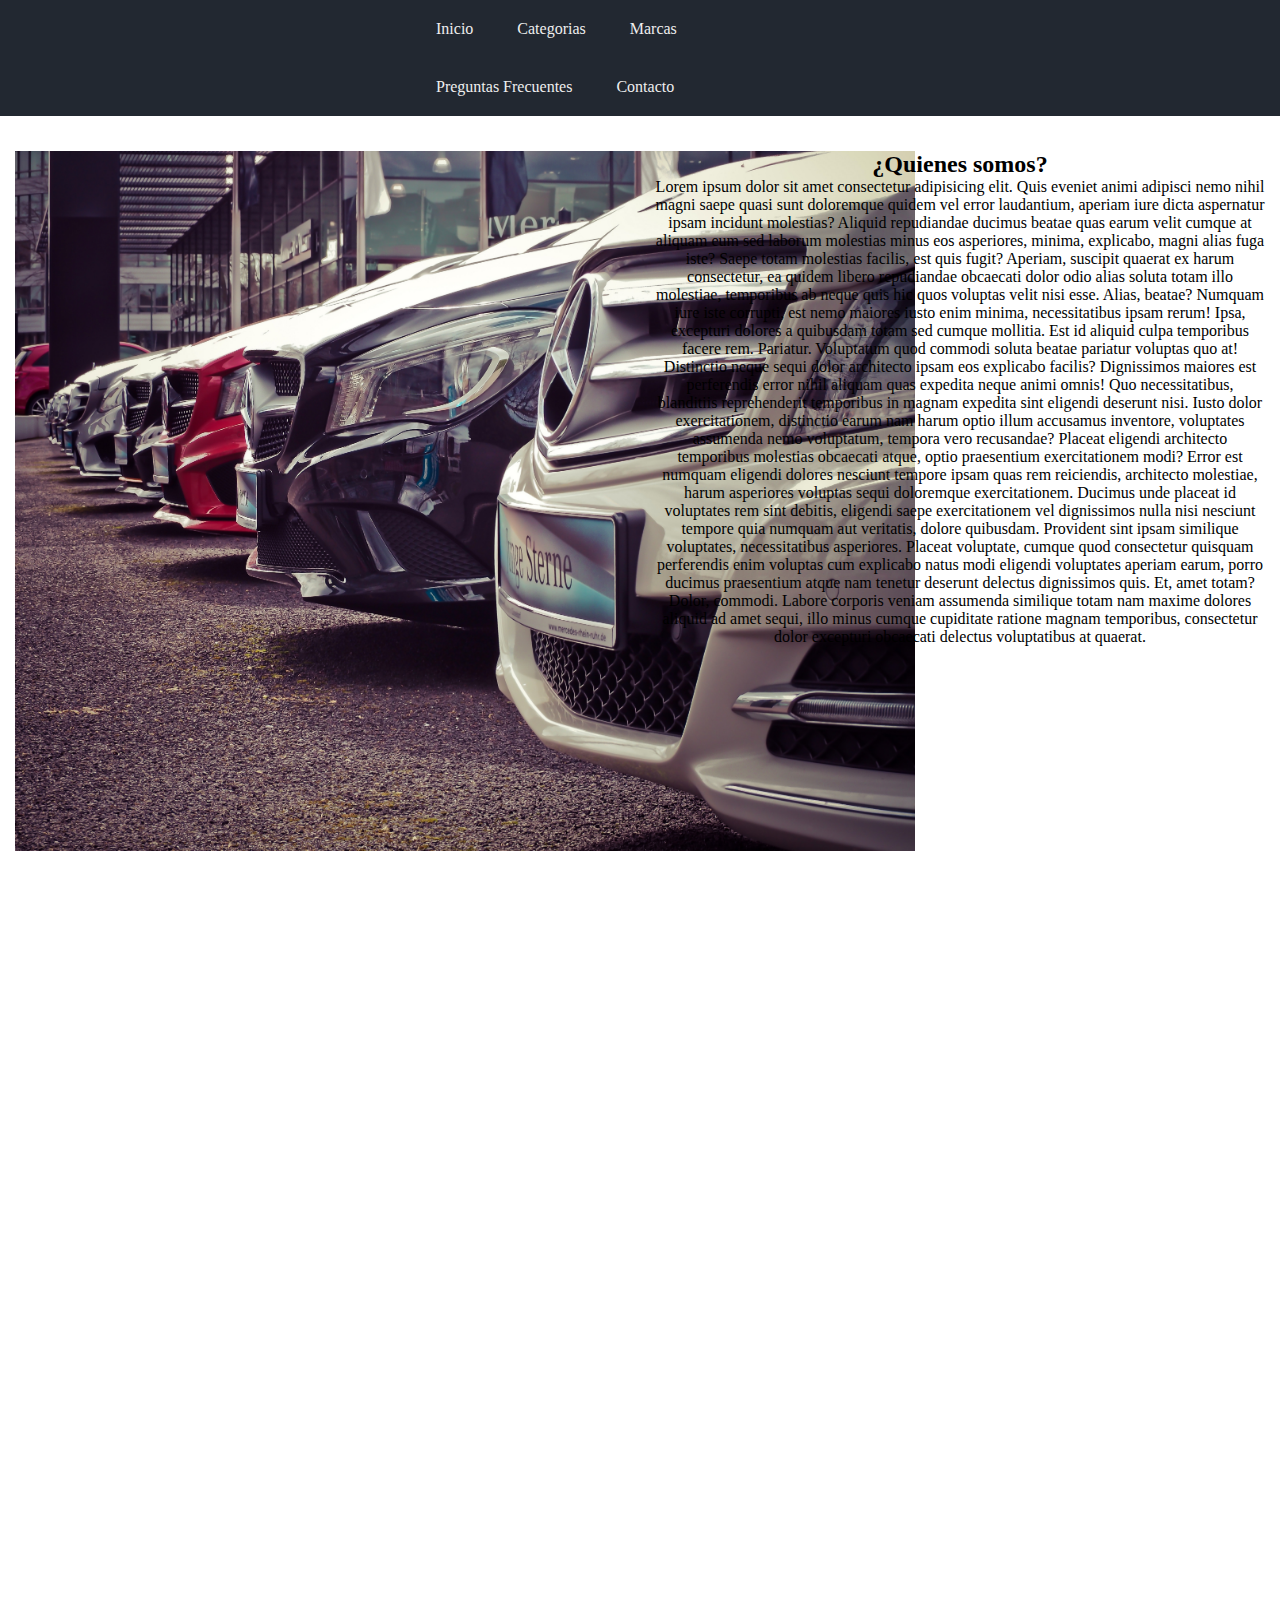
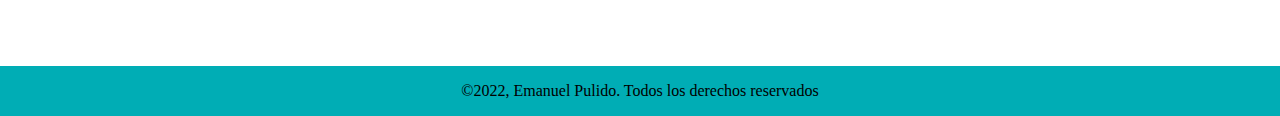
==== index.html @ c6645627 "cambios de direccion" ====
<!DOCTYPE html>
<html lang="en">

<head>
    <meta charset="UTF-8">
    <meta http-equiv="X-UA-Compatible" content="IE=edge">
    <meta name="viewport" content="width=device-width, initial-scale=1.0">
    <link rel="stylesheet" href="../css/styles.css">
    <title>Awesaome Cars</title>
</head>

<body>
    <!-- Se coloco el header en cada pagina -->
    <header class="header">
        <nav>
            </svg>
            <ul class="menu">
                <li><a href="./index.html">Inicio</a></li>
                <li><a href="./categorias.html">Categorias</a></li>
                <li><a href="./marcas.html">Marcas</a></li>
                <li><a href="./fre-que.html">Preguntas Frecuentes</a></li>
                <li><a href="./contacto.html">Contacto</a></li>
            </ul>
        </nav>
    </header>

    <main>
        <!-- Esta sera la parte inicial del proyecto, donse se dara una pequeña introduccion a la pagina -->
        <div class="inicios">
            <div class="inicio">
                <img class="inicio-imagen" src="../assets/inicio.jpg" alt="">
            </div>
            <div class="inicio">
                <h2>¿Quienes somos?</h2>
                <p>Lorem ipsum dolor sit amet consectetur adipisicing elit. Quis eveniet animi
                    adipisci nemo nihil magni saepe quasi sunt doloremque quidem vel error laudantium, aperiam iure
                    dicta
                    aspernatur ipsam incidunt molestias?
                    Aliquid repudiandae ducimus beatae quas earum velit cumque at aliquam eum sed laborum molestias
                    minus
                    eos asperiores, minima, explicabo, magni alias fuga iste? Saepe totam molestias facilis, est quis
                    fugit?
                    Aperiam, suscipit quaerat ex harum consectetur, ea quidem libero repudiandae obcaecati dolor odio
                    alias
                    soluta totam illo molestiae, temporibus ab neque quis hic quos voluptas velit nisi esse. Alias,
                    beatae?
                    Numquam iure iste corrupti, est nemo maiores iusto enim minima, necessitatibus ipsam rerum! Ipsa,
                    excepturi dolores a quibusdam totam sed cumque mollitia. Est id aliquid culpa temporibus facere rem.
                    Pariatur.
                    Voluptatum quod commodi soluta beatae pariatur voluptas quo at! Distinctio neque sequi dolor
                    architecto
                    ipsam eos explicabo facilis? Dignissimos maiores est perferendis error nihil aliquam quas expedita
                    neque
                    animi omnis!
                    Quo necessitatibus, blanditiis reprehenderit temporibus in magnam expedita sint eligendi deserunt
                    nisi.
                    Iusto dolor exercitationem, distinctio earum nam harum optio illum accusamus inventore, voluptates
                    assumenda nemo voluptatum, tempora vero recusandae?
                    Placeat eligendi architecto temporibus molestias obcaecati atque, optio praesentium exercitationem
                    modi?
                    Error est numquam eligendi dolores nesciunt tempore ipsam quas rem reiciendis, architecto molestiae,
                    harum asperiores voluptas sequi doloremque exercitationem.
                    Ducimus unde placeat id voluptates rem sint debitis, eligendi saepe exercitationem vel dignissimos
                    nulla
                    nisi nesciunt tempore quia numquam aut veritatis, dolore quibusdam. Provident sint ipsam similique
                    voluptates, necessitatibus asperiores.
                    Placeat voluptate, cumque quod consectetur quisquam perferendis enim voluptas cum explicabo natus
                    modi
                    eligendi voluptates aperiam earum, porro ducimus praesentium atque nam tenetur deserunt delectus
                    dignissimos quis. Et, amet totam?
                    Dolor, commodi. Labore corporis veniam assumenda similique totam nam maxime dolores aliquid ad amet
                    sequi, illo minus cumque cupiditate ratione magnam temporibus, consectetur dolor excepturi obcaecati
                    delectus voluptatibus at quaerat.</p>
            </div>
        </div>


        <!-- Se colocan iframes de referencia   -->
        <div class="iframe">
            <iframe width="560" height="315" src="https://www.youtube.com/embed/da5x-__kvGY"
                title="YouTube video player" frameborder="0"
                allow="accelerometer; autoplay; clipboard-write; encrypted-media; gyroscope; picture-in-picture"
                allowfullscreen></iframe>

            <iframe width="560" height="315" src="https://www.youtube.com/embed/oSpdlJRTTNk"
                title="YouTube video player" frameborder="0"
                allow="accelerometer; autoplay; clipboard-write; encrypted-media; gyroscope; picture-in-picture"
                allowfullscreen></iframe>

            <iframe width="560" height="315" src="https://www.youtube.com/embed/W6v9lHA6Bcw"
                title="YouTube video player" frameborder="0"
                allow="accelerometer; autoplay; clipboard-write; encrypted-media; gyroscope; picture-in-picture"
                allowfullscreen></iframe>
        </div>




    </main>

    <!-- Footer -->
    <footer class="footer">
        <p>&copy;2022, Emanuel Pulido. Todos los derechos reservados</p>
    </footer>
</body>

</html>
---- css/styles.css ----
* {
    margin: 0;
    padding: 0;
    box-sizing: border-box;
}

/* Se declaran estilos del cuerpo */
body {
    margin: 0;
    position: relative;
    padding-bottom: 3em;
    min-height: 100vh;
}

/* Definimos el color del header */
.header {
    background-color: #222831;
}

/* Definimos el estilo del menu denntro del header */
.menu {
    padding: 0;
    list-style: none;
    width: 100%;
    max-width: 35%;
    margin: auto;
}

.menu li {
    display: inline-block;
    text-align: center;
}

.menu li a {
    color: #EEEEEE;
    text-decoration: none;
    padding: 20px;
    display: block;
}

.menu li a:hover {
    background-color: #00ADB5;
}

/* Todos los titulos de inicio de una pagina llevan un estilo */
.titulos {
    margin: 20px;
    text-align: center;
}

/* Se declara el estilo del footer en todas las paginas */
.footer {
    background-color: #00ADB5;
    padding: 1em 0;
    text-align: center;
    position: absolute;
    bottom: 0;
    width: 100%;
}

/* Se dan estilos del incio */
.inicio {
    text-align: center;
}

.inicios {
    overflow: hidden;
}

.inicio {
    margin: 50px;
    float: left;
}
.inicio {
    width: 50%;
    margin: 20px auto;
    padding: 15px;
}

.inicio img {
    width: 900px;
    height: 700px;
}

/* Despues de importar los iframe de youtube se le dan estilos */
.iframe {
    text-align: center;
    margin: 30px;
    padding: 20px;
}

.iframe iframe {
    margin: 10px;
}

/* Todos los parrafos de cada pagina llevan un estilo */
.parrafo-inicios p {
    margin: 5px;
    padding: 5px;
}

/* Se quizo hacer un intento de galeria las cuales todas tuvieran la misma medida y estuvieran alineadas */
.categorias {
    overflow: hidden;
}

.categoria {
    margin: 50px;
    float: left;
}

.categoria img {
    margin: 5px;
    height: 300px;
    width: 500px;
}

.cat-text {
    text-align: center;
    margin: 10px;
}

/* Se quizo hacer un intento de galeria las cuales todas tuvieran la misma medida y estuvieran alineadas */
.marcas {
    overflow: hidden;
}

.marca,
.categoria {
    margin: 50px;
    float: left;
}

.marca img {
    height: 250px;
    width: 350px;
}

.marc-text {
    text-align: center;
    margin: 10px;
}

/* En la seccion de preguntas se dio formato los cuales se vieran con bordes para diferenciar */
.pregunta {
    margin: 20px;
    padding: 10px;
    border: solid #393E46;
}

.pregunta h2 {
    margin: 10px;
}

.pregunta p {
    font-size: 18px;
    margin: 10px;
}

/* El formulario es simple pero es donde mas le meti para que se viera bien, se pusieron bordes, margenes, colores, posicionamiento, etc, */
.formulario {
    width: 400px;
    background-color: #393E46;
    padding: 30px;
    margin: auto;
    margin-top: 40px;
    margin-bottom: 100px;
    border-radius: 4px;
    color: #EEEEEE;
}

.datos {
    width: 100%;
    background-color: #393E46;
    padding: 10px;
    border-radius: 4px;
    margin-bottom: 16px;
    border: 1px solid #00ADB5;
    font-size: 18px;
    color: #EEEEEE;
}

.formulario textarea {
    width: 100%;
    background-color: #393E46;
    padding: 10px;
    border-radius: 4px;
    margin-bottom: 16px;
    border: 1px solid #00ADB5;
    font-size: 18px;
    color: #EEEEEE;
}

.checkbox {
    padding: 5px;
    margin-top: 10px;
    margin-bottom: 10px;
    font-size: 18px;
    color: #EEEEEE;
}

.botones {
    width: 100%;
    background-color: #00ADB5;
    border: none;
    padding: 12px;
    margin: 16px 0;
    font-size: 16px;
}
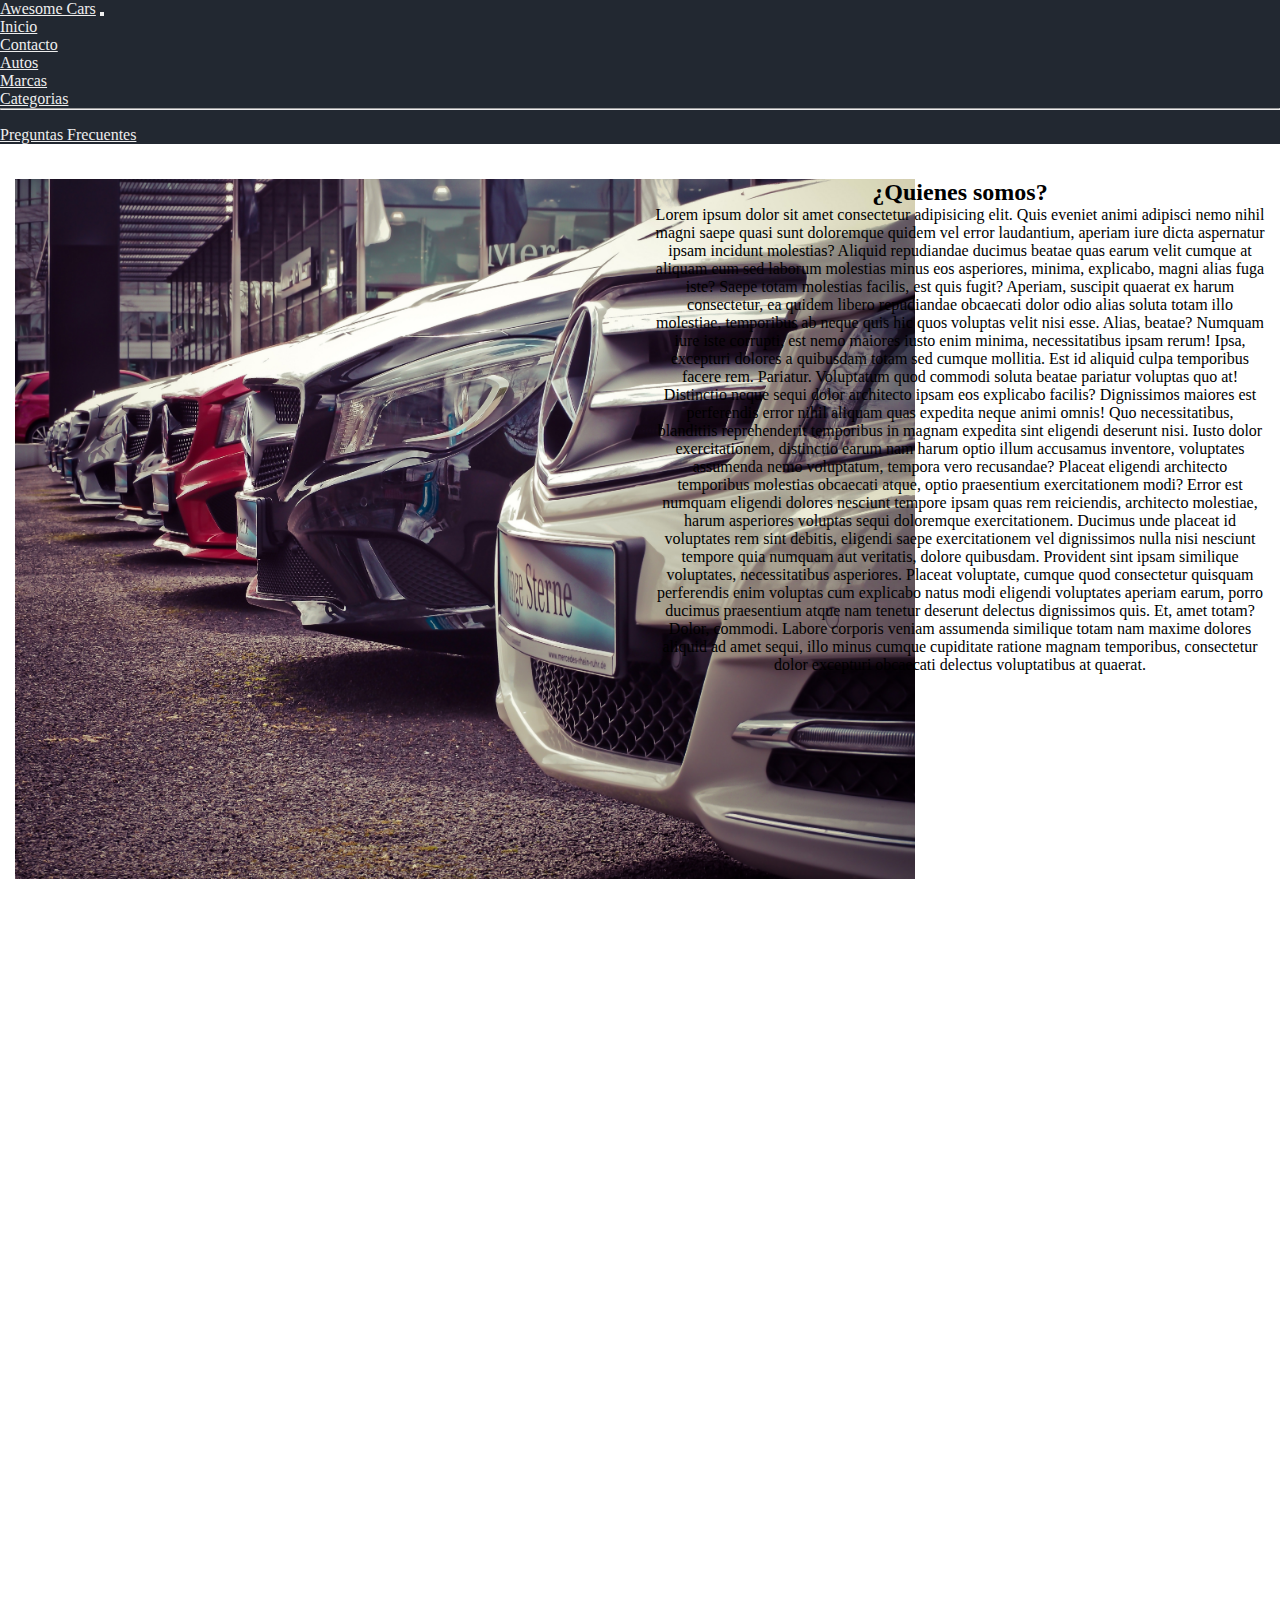
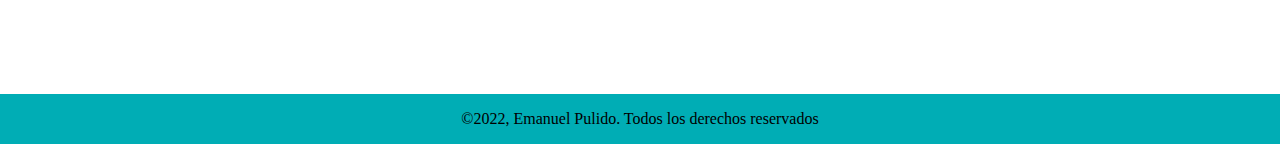
==== commit 7c8a829c: "se realizo el cambio del nav adaptable a version mobile y desktop, tambien se realizo al 1005 con bo" ====
--- a/index.html
+++ b/index.html
@@ -7,20 +7,53 @@
     <meta name="viewport" content="width=device-width, initial-scale=1.0">
     <link rel="stylesheet" href="../css/styles.css">
     <title>Awesaome Cars</title>
+    <link href="https://cdn.jsdelivr.net/npm/bootstrap@5.3.0-alpha1/dist/css/bootstrap.min.css" rel="stylesheet"
+        integrity="sha384-GLhlTQ8iRABdZLl6O3oVMWSktQOp6b7In1Zl3/Jr59b6EGGoI1aFkw7cmDA6j6gD" crossorigin="anonymous">
+
 </head>
 
 <body>
     <!-- Se coloco el header en cada pagina -->
     <header class="header">
-        <nav>
-            </svg>
-            <ul class="menu">
-                <li><a href="./index.html">Inicio</a></li>
-                <li><a href="./categorias.html">Categorias</a></li>
-                <li><a href="./marcas.html">Marcas</a></li>
-                <li><a href="./fre-que.html">Preguntas Frecuentes</a></li>
-                <li><a href="./contacto.html">Contacto</a></li>
-            </ul>
+        <nav class="navbar navbar-expand-lg" style="background-color: #222831;">
+            <div class="container-fluid">
+                <a class="navbar-brand" href="#" style="color: #EEEEEE;">Awesome Cars</a>
+                <button class="navbar-toggler" type="button" data-bs-toggle="collapse"
+                    data-bs-target="#navbarSupportedContent" aria-controls="navbarSupportedContent"
+                    aria-expanded="false" aria-label="Toggle navigation">
+                    <span class="navbar-toggler-icon"></span>
+                </button>
+                <div class="collapse navbar-collapse" id="navbarSupportedContent">
+                    <ul class="navbar-nav me-auto mb-2 mb-lg-0">
+                        <li class="nav-item">
+                            <a class="nav-link active" aria-current="page" href="index.html"
+                                style="color: #EEEEEE;">Inicio</a>
+                        </li>
+                        <li class="nav-item">
+                            <a class="nav-link" href="./pages/contacto.html" style="color: #EEEEEE;">Contacto</a>
+                        </li>
+                        <li class="nav-item dropdown">
+                            <a class="nav-link dropdown-toggle" href="#" role="button" data-bs-toggle="dropdown"
+                                aria-expanded="false" style="color: #EEEEEE;">
+                                Autos
+                            </a>
+                            <ul class="dropdown-menu">
+                                <li><a class="dropdown-item" href="./pages/marcas.html"
+                                        style="background-color: #222831; color: #EEEEEE;">Marcas</a></li>
+                                <li><a class="dropdown-item" href="./pages/categorias.html"
+                                        style="background-color: #222831; color: #EEEEEE;">Categorias</a></li>
+                                <li>
+                                    <hr class="dropdown-divider">
+                                </li>
+                            </ul>
+                        </li>
+                        <li class="nav-item">
+                            <a class="nav-link" href="./pages/fre-que.html" style="color: #EEEEEE;">Preguntas
+                                Frecuentes</a>
+                        </li>
+                    </ul>
+                </div>
+            </div>
         </nav>
     </header>
 
@@ -102,6 +135,10 @@
     <footer class="footer">
         <p>&copy;2022, Emanuel Pulido. Todos los derechos reservados</p>
     </footer>
+    <script src="https://cdn.jsdelivr.net/npm/bootstrap@5.3.0-alpha1/dist/js/bootstrap.bundle.min.js"
+        integrity="sha384-w76AqPfDkMBDXo30jS1Sgez6pr3x5MlQ1ZAGC+nuZB+EYdgRZgiwxhTBTkF7CXvN" crossorigin="anonymous">
+    </script>
+
 </body>
 
 </html>--- a/css/styles.css
+++ b/css/styles.css
@@ -10,36 +10,6 @@
     position: relative;
     padding-bottom: 3em;
     min-height: 100vh;
-}
-
-/* Definimos el color del header */
-.header {
-    background-color: #222831;
-}
-
-/* Definimos el estilo del menu denntro del header */
-.menu {
-    padding: 0;
-    list-style: none;
-    width: 100%;
-    max-width: 35%;
-    margin: auto;
-}
-
-.menu li {
-    display: inline-block;
-    text-align: center;
-}
-
-.menu li a {
-    color: #EEEEEE;
-    text-decoration: none;
-    padding: 20px;
-    display: block;
-}
-
-.menu li a:hover {
-    background-color: #00ADB5;
 }
 
 /* Todos los titulos de inicio de una pagina llevan un estilo */
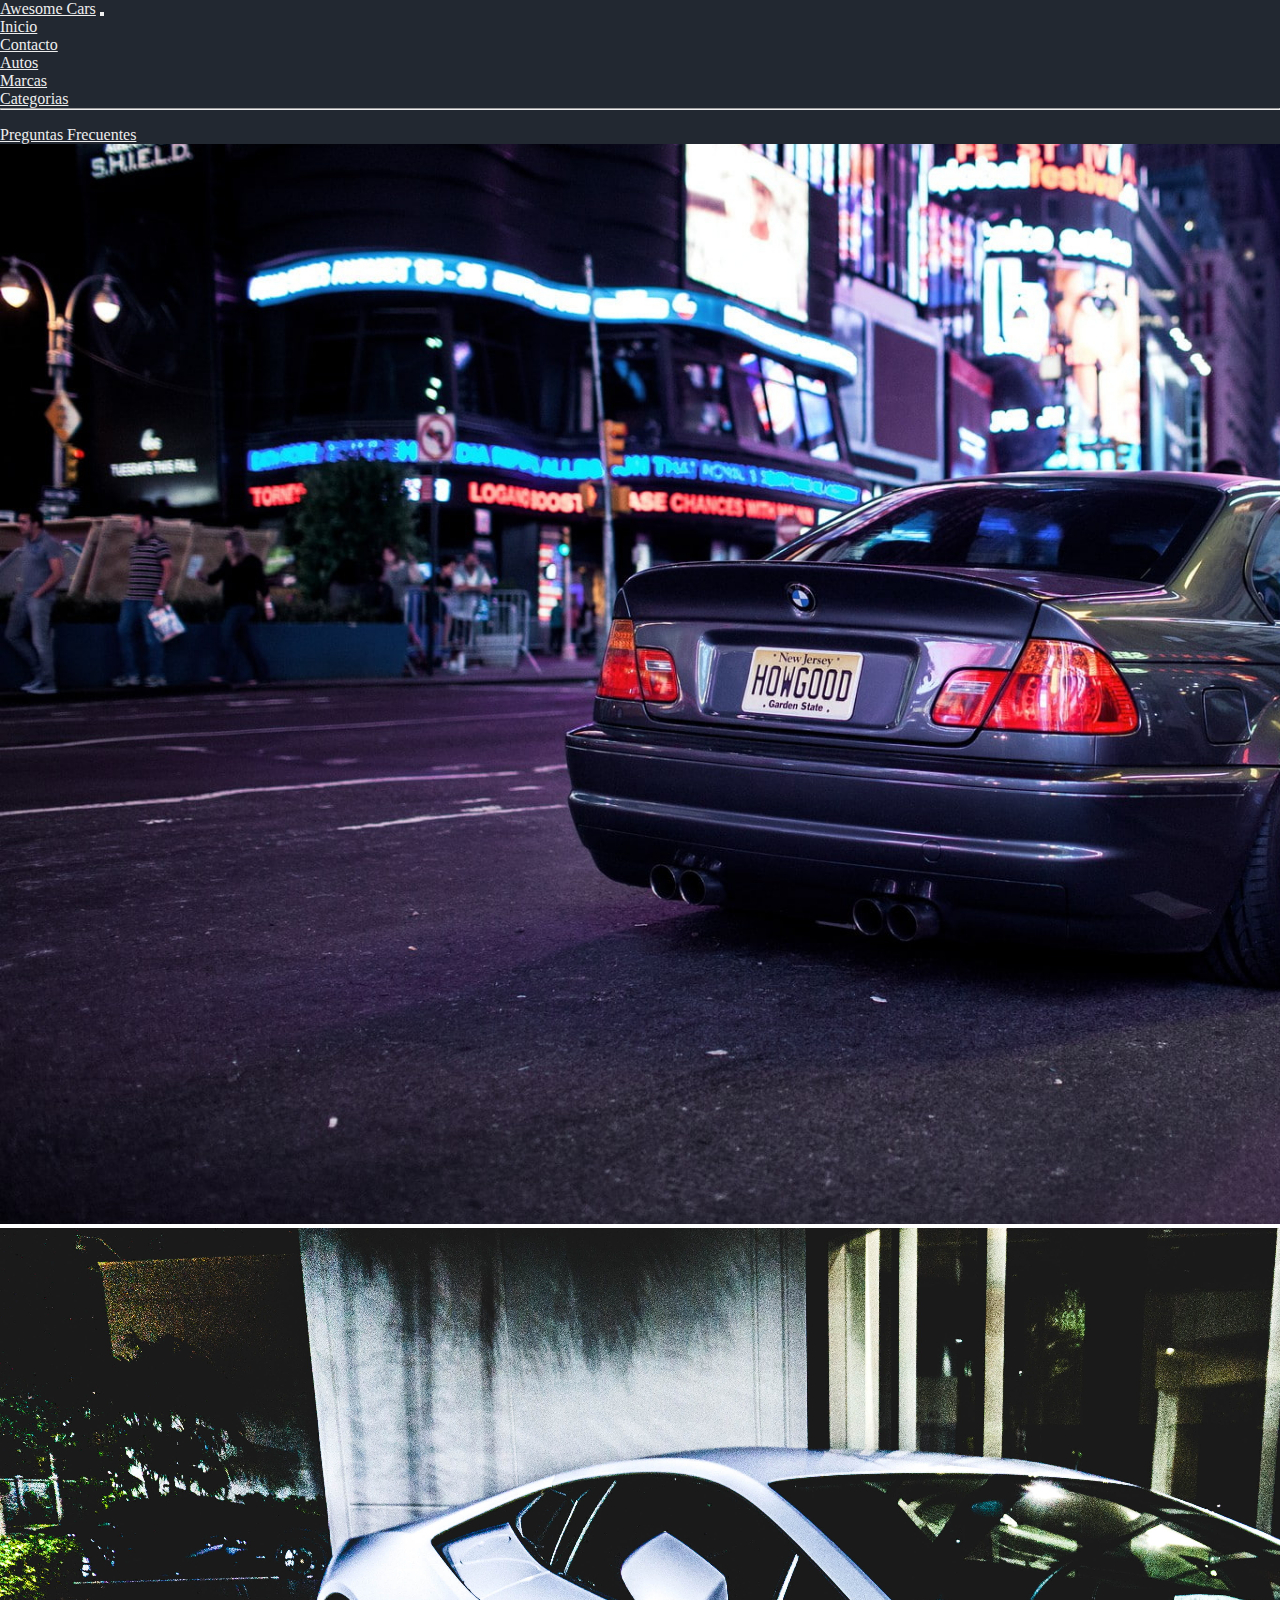
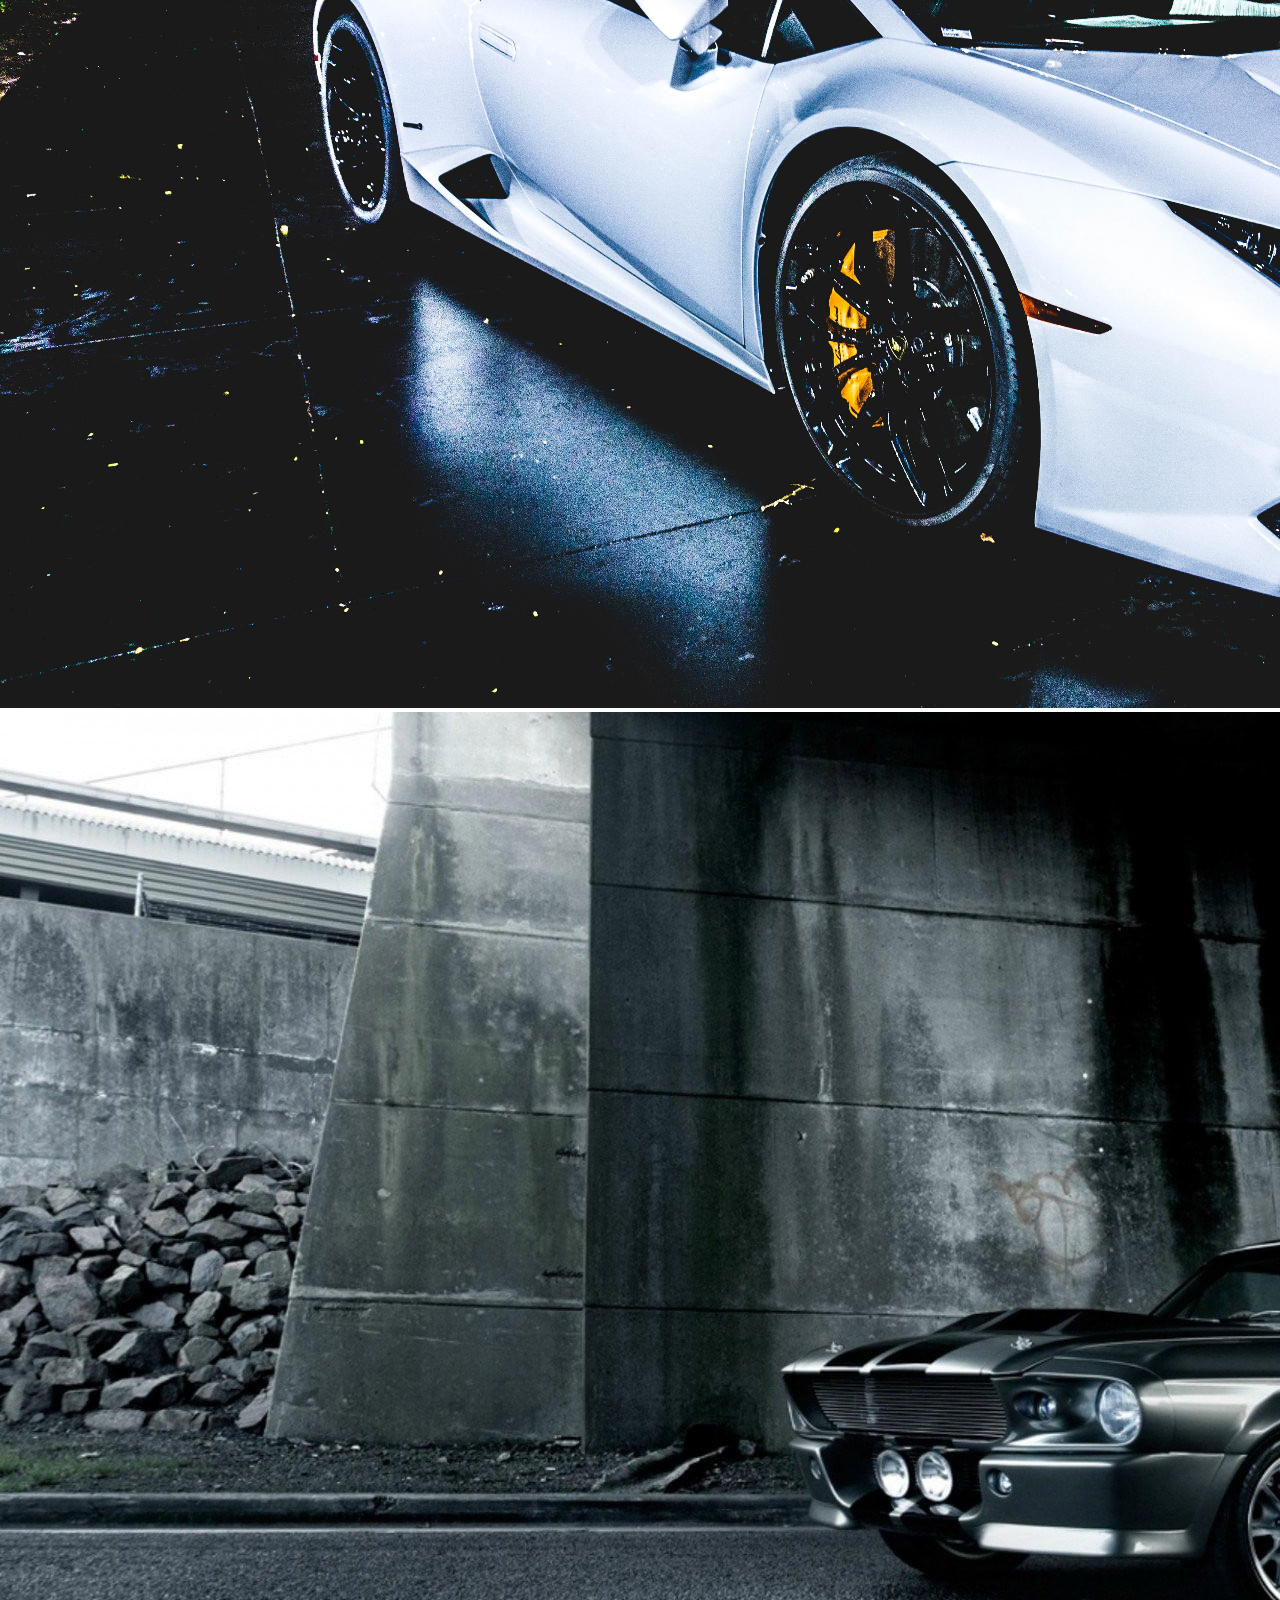
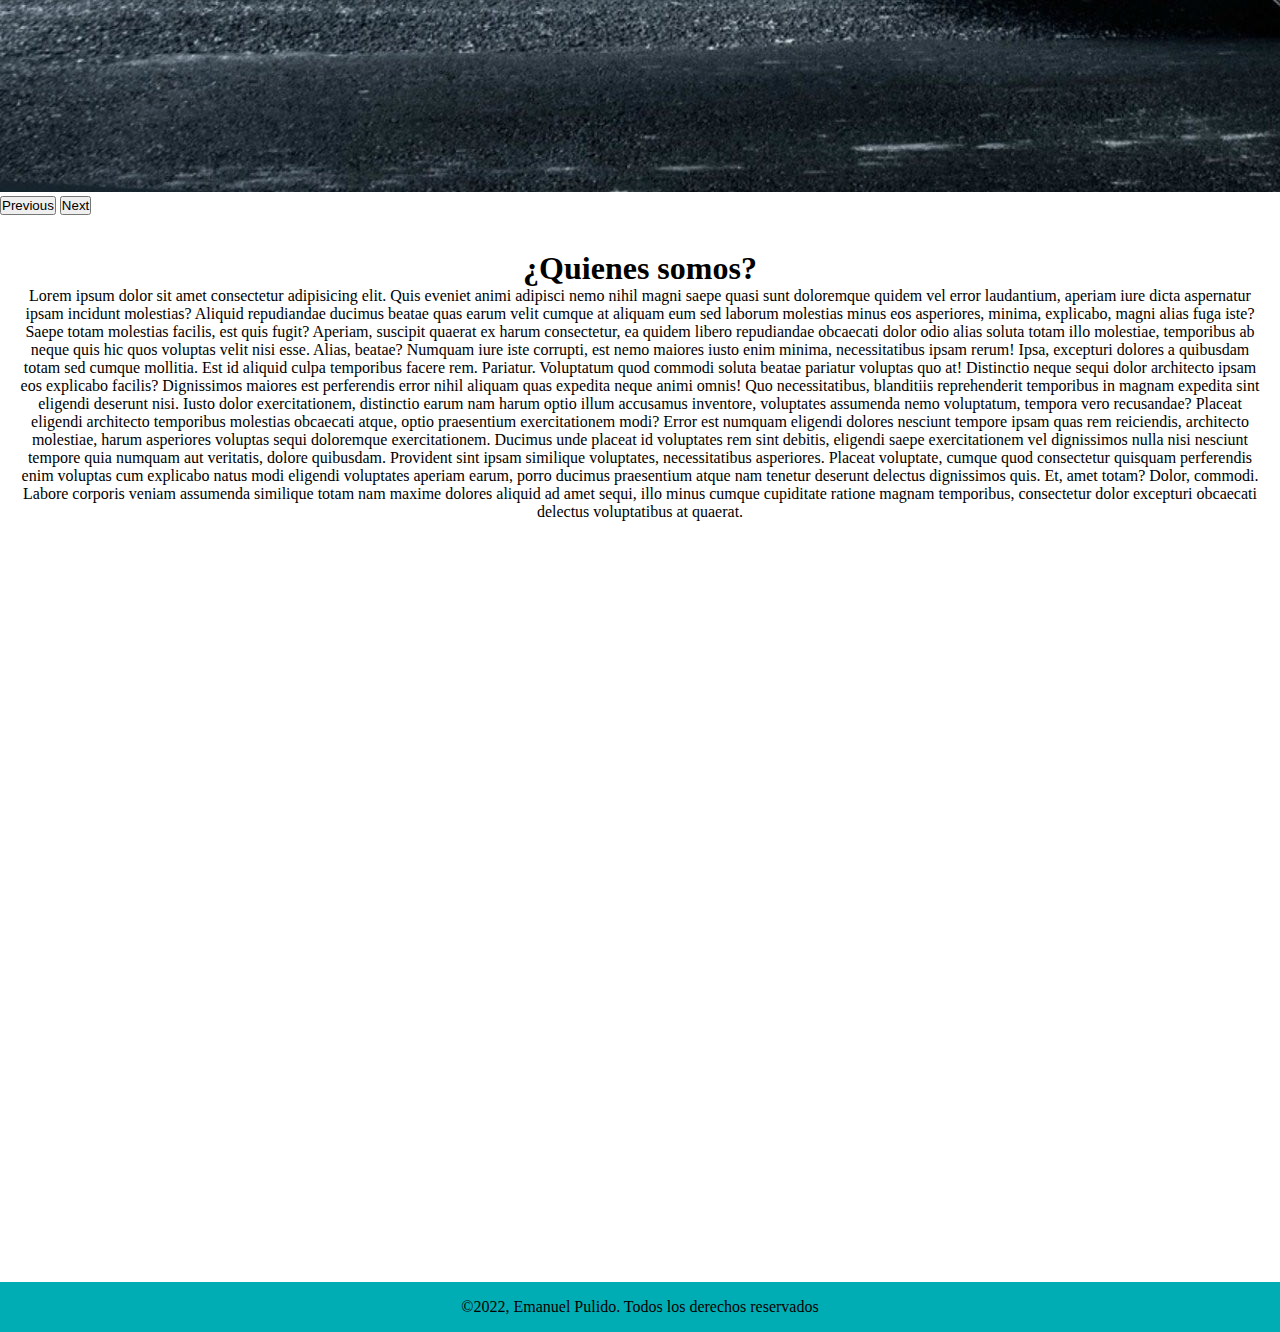
==== commit 4424d1b0: "se realizo un slide en el index, aparte se realizo liempieza del codigo, se corrigieron las observac" ====
--- a/index.html
+++ b/index.html
@@ -13,7 +13,7 @@
 </head>
 
 <body>
-    <!-- Se coloco el header en cada pagina -->
+    <!-- Se coloco el header en cada pagina elaborado con boostrap-->
     <header class="header">
         <nav class="navbar navbar-expand-lg" style="background-color: #222831;">
             <div class="container-fluid">
@@ -56,55 +56,73 @@
             </div>
         </nav>
     </header>
-
     <main>
         <!-- Esta sera la parte inicial del proyecto, donse se dara una pequeña introduccion a la pagina -->
-        <div class="inicios">
-            <div class="inicio">
-                <img class="inicio-imagen" src="../assets/inicio.jpg" alt="">
+            <div id="carousel" class="carousel slide">
+                <div class="carousel-inner">
+                    <div class="carousel-item active">
+                        <img src="./assets/slide1.jpg" class="d-block w-100" alt="...">
+                    </div>
+                    <div class="carousel-item">
+                        <img src="./assets/slide2.jpg" class="d-block w-100" alt="...">
+                    </div>
+                    <div class="carousel-item">
+                        <img src="./assets/slide3.jpg" class="d-block w-100" alt="...">
+                    </div>
+                </div>
+                <button class="carousel-control-prev" type="button" data-bs-target="#carousel"
+                    data-bs-slide="prev">
+                    <span class="carousel-control-prev-icon" aria-hidden="true"></span>
+                    <span class="visually-hidden">Previous</span>
+                </button>
+                <button class="carousel-control-next" type="button" data-bs-target="#carousel"
+                    data-bs-slide="next">
+                    <span class="carousel-control-next-icon" aria-hidden="true"></span>
+                    <span class="visually-hidden">Next</span>
+                </button>
             </div>
-            <div class="inicio">
-                <h2>¿Quienes somos?</h2>
-                <p>Lorem ipsum dolor sit amet consectetur adipisicing elit. Quis eveniet animi
-                    adipisci nemo nihil magni saepe quasi sunt doloremque quidem vel error laudantium, aperiam iure
-                    dicta
-                    aspernatur ipsam incidunt molestias?
-                    Aliquid repudiandae ducimus beatae quas earum velit cumque at aliquam eum sed laborum molestias
-                    minus
-                    eos asperiores, minima, explicabo, magni alias fuga iste? Saepe totam molestias facilis, est quis
-                    fugit?
-                    Aperiam, suscipit quaerat ex harum consectetur, ea quidem libero repudiandae obcaecati dolor odio
-                    alias
-                    soluta totam illo molestiae, temporibus ab neque quis hic quos voluptas velit nisi esse. Alias,
-                    beatae?
-                    Numquam iure iste corrupti, est nemo maiores iusto enim minima, necessitatibus ipsam rerum! Ipsa,
-                    excepturi dolores a quibusdam totam sed cumque mollitia. Est id aliquid culpa temporibus facere rem.
-                    Pariatur.
-                    Voluptatum quod commodi soluta beatae pariatur voluptas quo at! Distinctio neque sequi dolor
-                    architecto
-                    ipsam eos explicabo facilis? Dignissimos maiores est perferendis error nihil aliquam quas expedita
-                    neque
-                    animi omnis!
-                    Quo necessitatibus, blanditiis reprehenderit temporibus in magnam expedita sint eligendi deserunt
-                    nisi.
-                    Iusto dolor exercitationem, distinctio earum nam harum optio illum accusamus inventore, voluptates
-                    assumenda nemo voluptatum, tempora vero recusandae?
-                    Placeat eligendi architecto temporibus molestias obcaecati atque, optio praesentium exercitationem
-                    modi?
-                    Error est numquam eligendi dolores nesciunt tempore ipsam quas rem reiciendis, architecto molestiae,
-                    harum asperiores voluptas sequi doloremque exercitationem.
-                    Ducimus unde placeat id voluptates rem sint debitis, eligendi saepe exercitationem vel dignissimos
-                    nulla
-                    nisi nesciunt tempore quia numquam aut veritatis, dolore quibusdam. Provident sint ipsam similique
-                    voluptates, necessitatibus asperiores.
-                    Placeat voluptate, cumque quod consectetur quisquam perferendis enim voluptas cum explicabo natus
-                    modi
-                    eligendi voluptates aperiam earum, porro ducimus praesentium atque nam tenetur deserunt delectus
-                    dignissimos quis. Et, amet totam?
-                    Dolor, commodi. Labore corporis veniam assumenda similique totam nam maxime dolores aliquid ad amet
-                    sequi, illo minus cumque cupiditate ratione magnam temporibus, consectetur dolor excepturi obcaecati
-                    delectus voluptatibus at quaerat.</p>
-            </div>
+        <div class="inicio">
+            <h1>¿Quienes somos?</h1>
+            <p>Lorem ipsum dolor sit amet consectetur adipisicing elit. Quis eveniet animi
+                adipisci nemo nihil magni saepe quasi sunt doloremque quidem vel error laudantium, aperiam iure
+                dicta
+                aspernatur ipsam incidunt molestias?
+                Aliquid repudiandae ducimus beatae quas earum velit cumque at aliquam eum sed laborum molestias
+                minus
+                eos asperiores, minima, explicabo, magni alias fuga iste? Saepe totam molestias facilis, est quis
+                fugit?
+                Aperiam, suscipit quaerat ex harum consectetur, ea quidem libero repudiandae obcaecati dolor odio
+                alias
+                soluta totam illo molestiae, temporibus ab neque quis hic quos voluptas velit nisi esse. Alias,
+                beatae?
+                Numquam iure iste corrupti, est nemo maiores iusto enim minima, necessitatibus ipsam rerum! Ipsa,
+                excepturi dolores a quibusdam totam sed cumque mollitia. Est id aliquid culpa temporibus facere rem.
+                Pariatur.
+                Voluptatum quod commodi soluta beatae pariatur voluptas quo at! Distinctio neque sequi dolor
+                architecto
+                ipsam eos explicabo facilis? Dignissimos maiores est perferendis error nihil aliquam quas expedita
+                neque
+                animi omnis!
+                Quo necessitatibus, blanditiis reprehenderit temporibus in magnam expedita sint eligendi deserunt
+                nisi.
+                Iusto dolor exercitationem, distinctio earum nam harum optio illum accusamus inventore, voluptates
+                assumenda nemo voluptatum, tempora vero recusandae?
+                Placeat eligendi architecto temporibus molestias obcaecati atque, optio praesentium exercitationem
+                modi?
+                Error est numquam eligendi dolores nesciunt tempore ipsam quas rem reiciendis, architecto molestiae,
+                harum asperiores voluptas sequi doloremque exercitationem.
+                Ducimus unde placeat id voluptates rem sint debitis, eligendi saepe exercitationem vel dignissimos
+                nulla
+                nisi nesciunt tempore quia numquam aut veritatis, dolore quibusdam. Provident sint ipsam similique
+                voluptates, necessitatibus asperiores.
+                Placeat voluptate, cumque quod consectetur quisquam perferendis enim voluptas cum explicabo natus
+                modi
+                eligendi voluptates aperiam earum, porro ducimus praesentium atque nam tenetur deserunt delectus
+                dignissimos quis. Et, amet totam?
+                Dolor, commodi. Labore corporis veniam assumenda similique totam nam maxime dolores aliquid ad amet
+                sequi, illo minus cumque cupiditate ratione magnam temporibus, consectetur dolor excepturi obcaecati
+                delectus voluptatibus at quaerat.</p>
+        </div>
         </div>
 
 
--- a/css/styles.css
+++ b/css/styles.css
@@ -33,23 +33,15 @@
     text-align: center;
 }
 
-.inicios {
-    overflow: hidden;
-}
-
 .inicio {
     margin: 50px;
     float: left;
 }
+
 .inicio {
-    width: 50%;
+    width: 100%;
     margin: 20px auto;
     padding: 15px;
-}
-
-.inicio img {
-    width: 900px;
-    height: 700px;
 }
 
 /* Despues de importar los iframe de youtube se le dan estilos */
@@ -69,44 +61,26 @@
     padding: 5px;
 }
 
-/* Se quizo hacer un intento de galeria las cuales todas tuvieran la misma medida y estuvieran alineadas */
-.categorias {
-    overflow: hidden;
+/* Galeria */
+#galeria .col-lg-4 {
+    margin: 0 !important;
+    padding: 40px;
+
 }
 
-.categoria {
-    margin: 50px;
-    float: left;
+#galeria img {
+    width: 100%;
+    height: 300px;
+    transition: 0.3s;
+    object-fit: contain;
 }
 
-.categoria img {
-    margin: 5px;
-    height: 300px;
-    width: 500px;
+#galeria img:hover {
+    border: 10px double #EEEEEE;
 }
 
+
 .cat-text {
-    text-align: center;
-    margin: 10px;
-}
-
-/* Se quizo hacer un intento de galeria las cuales todas tuvieran la misma medida y estuvieran alineadas */
-.marcas {
-    overflow: hidden;
-}
-
-.marca,
-.categoria {
-    margin: 50px;
-    float: left;
-}
-
-.marca img {
-    height: 250px;
-    width: 350px;
-}
-
-.marc-text {
     text-align: center;
     margin: 10px;
 }
